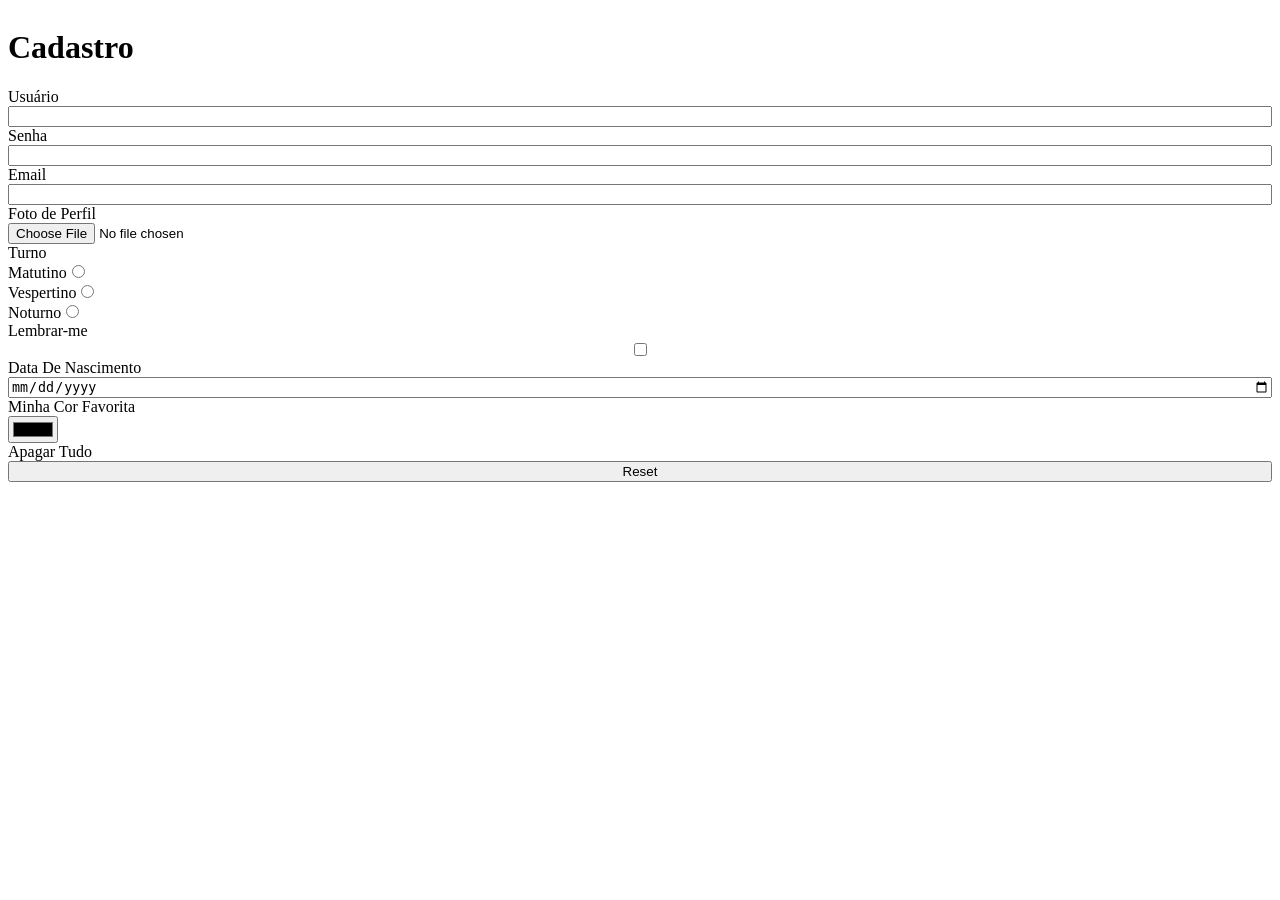
==== index.html @ f193ff26 "adiciona varios inputs" ====
<!DOCTYPE html>
<html lang="pt-br">
<head>
    <meta charset="UTF-8">
    <meta name="viewport" content="width=device-width, initial-scale=1.0">
    <title>Triplice Web</title>
    <link rel="stylesheet" href="styles.css">
</head>

<body>
<h1>Cadastro</h1>

<label for="usuario">Usuário</label>
<input id="usuario" type="text" />

<label for="senha">Senha</label>
<input id="senha"  type="password" />

<label for="email">Email</label>
<input id="email"  type="email" />

<label for="foto">Foto de Perfil</label>
<input id="foto"  type="file" accept="image/png" />

<label>Turno</label>
<label>Matutino<input name="turno" type="radio" /></label>
<label>Vespertino<input name="turno" type="radio" /></label>
<label>Noturno<input name="turno" type="radio" /></label>

<label for="lembrar">Lembrar-me </label>
<input id="lembrar" type="checkbox" />

<label for="nascimento">Data De Nascimento </label>
<input id="nascimento" type="date" />

<label for="corFavorita">Minha Cor Favorita</label>
<input id="corFavorita" type="color" />

<label for="reset">Apagar Tudo</label>
<input id="reset" type="reset" />
<script src="script.js"></script>
</body>

</html>
---- styles.css ----
body{
    display: flex;
    flex-direction: column;
}
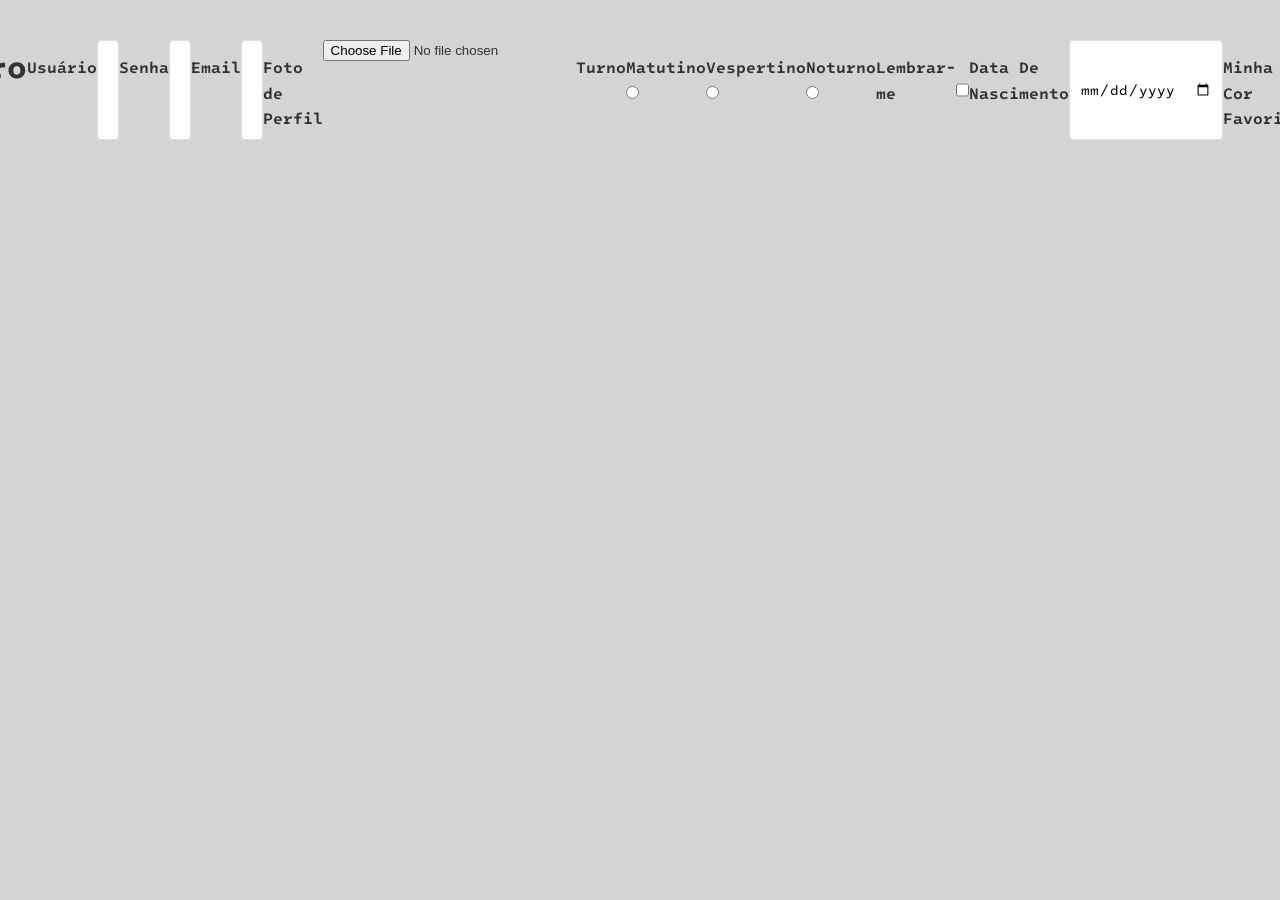
==== commit bf084740: "elementoForm.addEventListener("submit", (e) => e.preventDefault()); Cria o arquivo JS Adiciona um Ev" ====
--- a/index.html
+++ b/index.html
@@ -4,7 +4,7 @@
     <meta charset="UTF-8">
     <meta name="viewport" content="width=device-width, initial-scale=1.0">
     <title>Triplice Web</title>
-    <link rel="stylesheet" href="styles.css">
+    <link rel="stylesheet" href="Atividade01.style.css">
 </head>
 
 <body>
--- a/Atividade01.style.css
+++ b/Atividade01.style.css
@@ -0,0 +1,124 @@
+@import url('https://fonts.googleapis.com/css2?family=Edu+AU+VIC+WA+NT+Guides:wght@400..700&family=Intel+One+Mono:ital,wght@0,300..700;1,300..700&family=Supermercado+One&display=swap');
+:root{
+    --primary-color: #4A90E2;
+    --bg-color: #d5d4d4;
+    --text-color: #333;
+    --border-color: #DDD;
+}
+*{
+    margin: 0;
+    padding: 0;
+    box-sizing: border-box;
+}
+
+body{
+    font-family: "Intel One Mono", "Segoe UI", SansSerif;
+    background-color: var(--bg-color);
+    color: var(--text-color);
+    line-height: 1.6;
+    display: flex;
+    justify-content: center;
+    padding: 40px 20px;
+}
+
+label{
+    display: block;
+    font-weight: 600;
+    margin-bottom: 8px;
+}
+
+input[type="text"],input[type="email"],
+input[type="password"],
+input[type="number"],
+input[type="date"]{
+    width: 100%;
+    padding: 8px;
+}
+
+form{
+    background-color: white;
+    padding: 30px;
+    border-radius: 10px;
+    box-shadow: 10px 10px 19px rgb(0 235 255 / 0.3);
+    width: 25%;
+    max-width: 500px;
+}
+
+label {
+    display: block;
+    font-weight: 600;
+    margin-top: 15px;
+    margin-bottom: 8px;
+}
+
+input[type="text"],
+input[type="email"],
+input[type="password"],
+input[type="number"],
+input[type="date"] {
+    width: 100%;
+    padding: 10px;
+    border: 1px solid var(--border-color);
+    border-radius: 4px;
+    font-family: inherit;
+    font-size: 14px;
+    outline: none;
+    transition: border-color 0.2s;
+}
+
+input[type="text"]:focus,
+input[type="email"]:focus,
+input[type="password"]:focus,
+input[type="number"]:focus,
+input[type="date"]:focus
+{
+    border-color: var(--primary-color);
+}
+
+form label:has(input[type="radio"]),
+form label:has(input[type="checkbox"]){
+    display: inline-block;
+    font-weight: normal;
+    margin-right: 15px;
+    margin-top: 5px;
+    cursor: pointer;
+}
+
+input[type="radio"]:checked + label,
+input[type="checkbox"]:checked + label {
+    margin-left: 5px;
+    vertical-align: middle;
+}
+
+input[type="color"]{
+    display: block;
+    width: 60px;
+    height: 40px;
+    border: 1px solid var(--border-color);
+    border-radius: 4px;
+    cursor: pointer;
+    padding: 2px;
+
+}
+button{
+    width: 100%;
+    padding: 12px;
+    margin-top: 20px;
+    background-color: var(--primary-color);
+    color: white;
+    border: none;
+    border-radius: 4px;
+    font-size: 16px;
+    font-weight: 600;
+    cursor: pointer;
+    transition: border-color 0.3s;
+
+
+
+}
+button:hover{
+    filter: brightness(90%);
+}
+button:active{
+    transform: scale(98%);
+}
